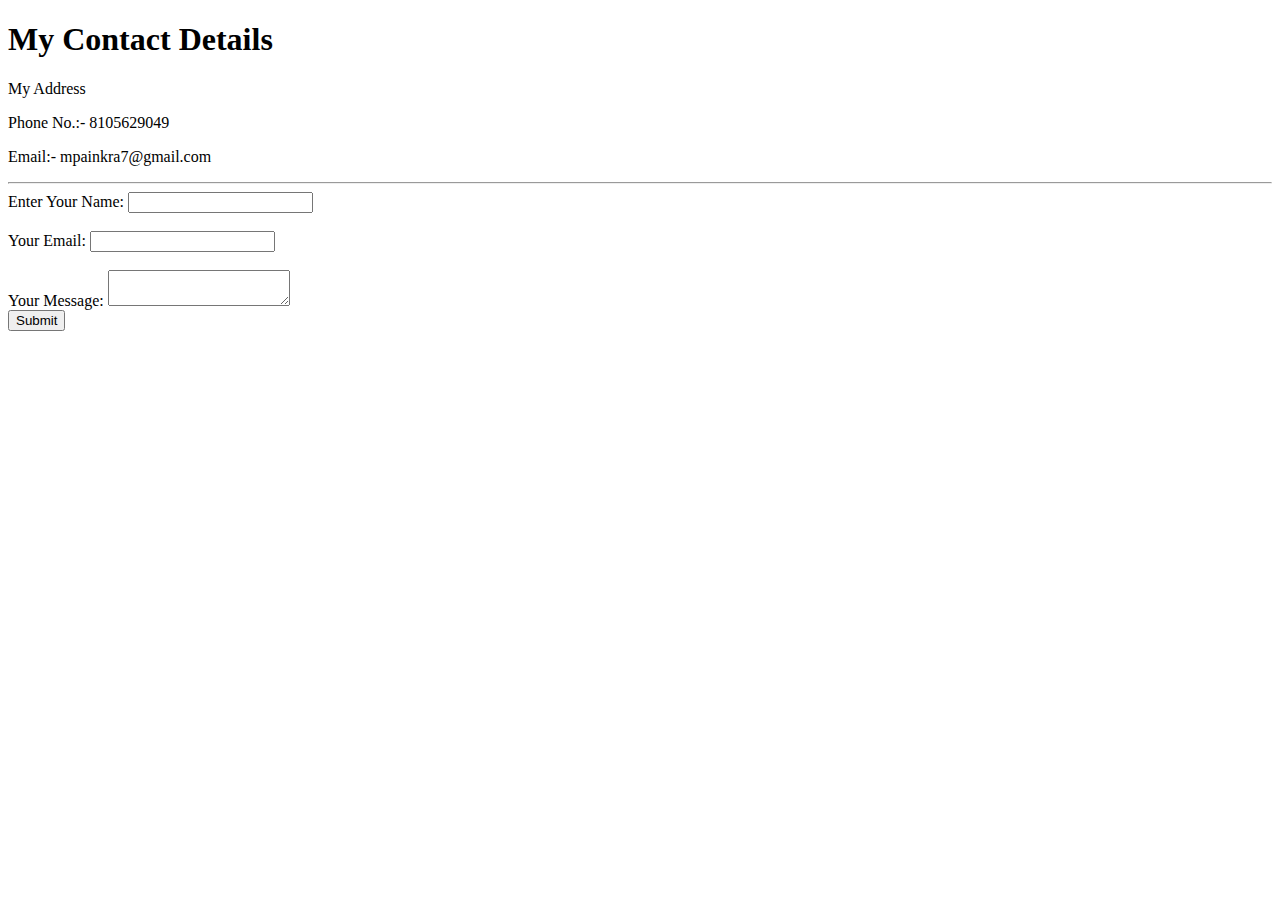
==== Contacts.html @ 2fd0cb69 "Added intial CV website files" ====
<!DOCTYPE html>
<html lang="en">

<head>
    <meta charset="UTF-8">
    <meta http-equiv="X-UA-Compatible" content="IE=edge">
    <meta name="viewport" content="width=device-width, initial-scale=1.0">
    <title>Contact Details</title>
</head>

<body>
    <h1>My Contact Details</h1>
    <p> My Address</p>
    <p> Phone No.:- 8105629049</p>
    <p> Email:- mpainkra7@gmail.com</p>
    <hr>
    <form class="" action="mailto:mpainkra21@gmail.com" method="post" enctype="text/plain">
        <label>Enter Your Name: </label>
        <input type="text" name="yourName" value="">
        <br>
        <br>
        <label>Your Email: </label>
        <input type="email" name="yourEmail" value="">
        <br>
        <br>
        <label> Your Message: </label>
        <textarea name="yourMessage" row="10" colums="30"></textarea>
        <br>
        <input type="submit" name="" value="Submit">
    </form>
</body>

</html>
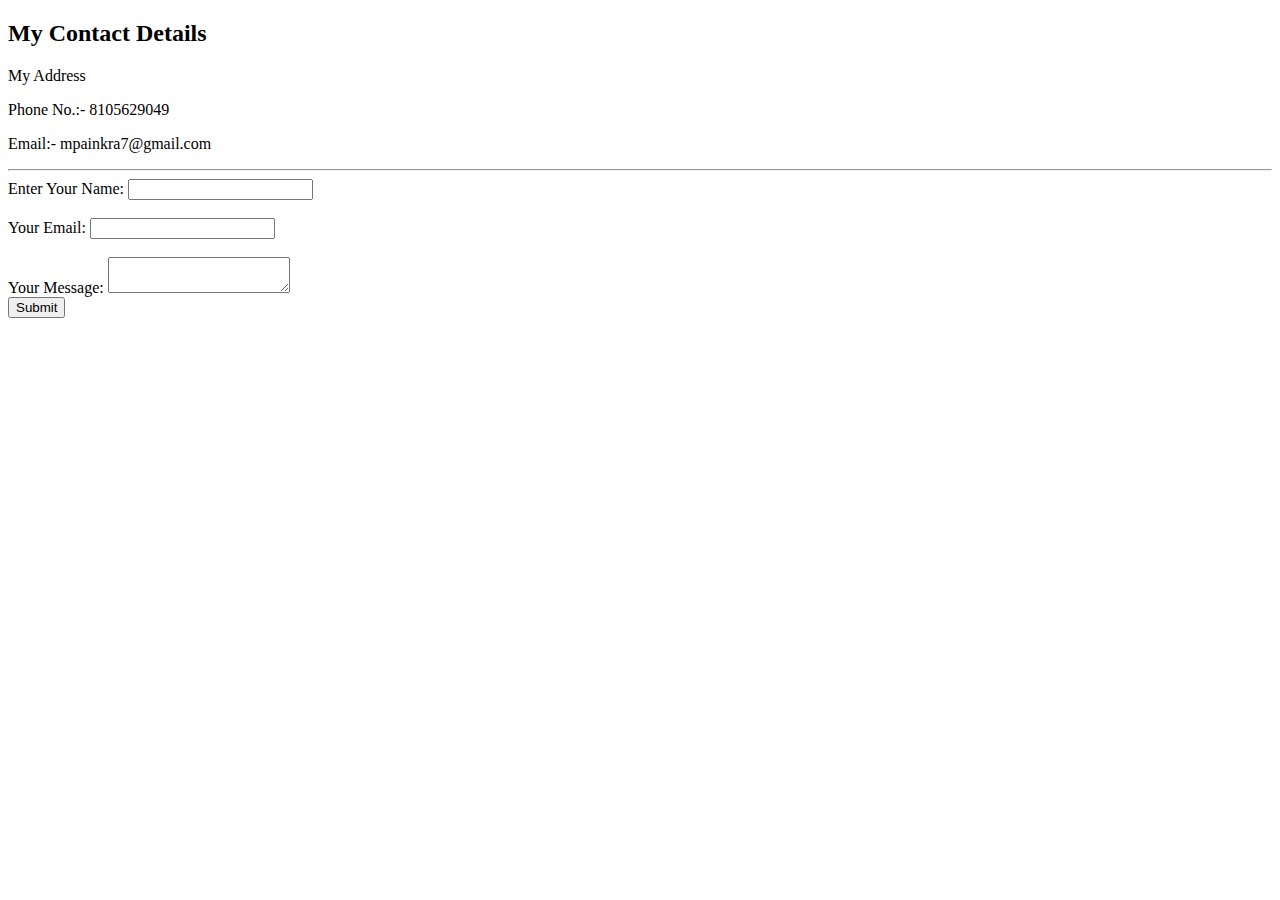
==== commit 4f572bfc: "Update Contacts.html" ====
--- a/Contacts.html
+++ b/Contacts.html
@@ -6,10 +6,11 @@
     <meta http-equiv="X-UA-Compatible" content="IE=edge">
     <meta name="viewport" content="width=device-width, initial-scale=1.0">
     <title>Contact Details</title>
+    <link rel="stylesheet" href="css/style.css">
 </head>
 
 <body>
-    <h1>My Contact Details</h1>
+    <h2>My Contact Details</h2>
     <p> My Address</p>
     <p> Phone No.:- 8105629049</p>
     <p> Email:- mpainkra7@gmail.com</p>
@@ -30,4 +31,4 @@
     </form>
 </body>
 
-</html>+</html>
